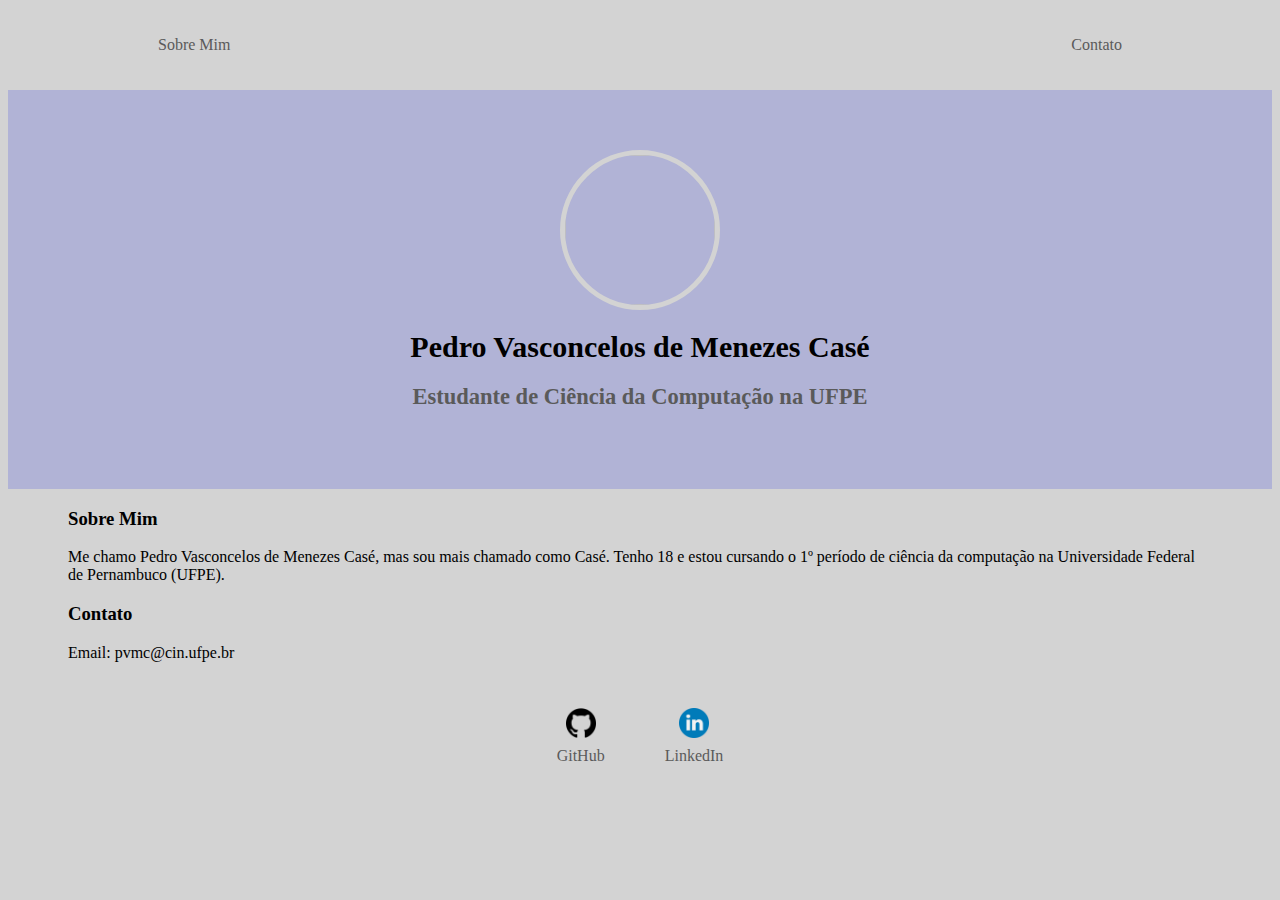
==== portifolio.html @ 182f2240 "portifolio" ====
<!DOCTYPE html>
<html lang="en">
<head>
    <meta charset="UTF-8">
    <meta http-equiv="X-UA-Compatible" content="IE=edge">
    <meta name="viewport" content="width=device-width, initial-scale=1.0">
    <link rel="stylesheet" href="./style.css">
    <title>Pedro Casé</title>
</head> 
<body>
    <nav>
        <ul>
            <li> 
                <a href="#aboutme"> Sobre Mim </a>  
            </li>
            <li> 
                <a href="#contact"> Contato </a>  
            </li>
        </ul>
    </nav>
    <header>
        <div class="headerclass">
            <img src="./img/Eu.jpg"></img>
            <h1>Pedro Vasconcelos de Menezes Casé</h1>
            <h2>Estudante de Ciência da Computação na UFPE</h2>
        </div>
    </header>
    <div class="content">
        <main>
            <section id="aboutme">
                <h3> Sobre Mim </h3>
                <p>
                    Me chamo Pedro Vasconcelos de Menezes Casé, mas sou mais chamado como Casé. Tenho 18 e estou cursando o 1º período de ciência da computação na Universidade Federal de Pernambuco (UFPE). 

                </p>
            </section>
            <section id="contact">
                <h3>Contato</h3>
                <p>
                    Email: pvmc@cin.ufpe.br
                </p>
            </section>
        </main>
        <footer>
            <a href="https://github.com/Pedro-Case" target="_blank" rel="noopener noreferrer">
                <img src="./img/github.png">
                <p>GitHub</p>
            </a>
            <a href="https://www.linkedin.com/in/pedro-case/"  target="_blank" rel="noopener noreferrer">
                <img src="./img/linkedin.png">
                <p>LinkedIn</p>
            </a>
        </footer>
    </div>
</body>
</html>
---- style.css ----
body{
    color: black;
    background-color: #D3D3D3;
    font-family: 'Times New Roman';
}
ul{
    display: flex;
    justify-content: space-between;
    list-style-type: none;
    align-items: center;
    padding: 20px 150px;
}
a{
    color: #5A5A5A;
    text-decoration: none;
}
a:hover{
    color: black;
}
header img{
    width: 150px;
    height: 150px;
    border-radius: 50%;
    border: 5px solid #D3D3D3;
}
.headerclass {
    padding: 60px;
    text-align: center;
    background: #b1b3d6;
    color: #5A5A5A;
    font-size: 15px;
}
h1{
    color: #000000;
}
.content{
    padding: 0px 60px;
}
footer img{
    width: 30px;
    height: 30px;
}
footer {
    display: flex;
    justify-content: center;
}
footer p {
    margin-top: 5px;
}
footer a {
    text-align: center;
    margin: 30px;
}
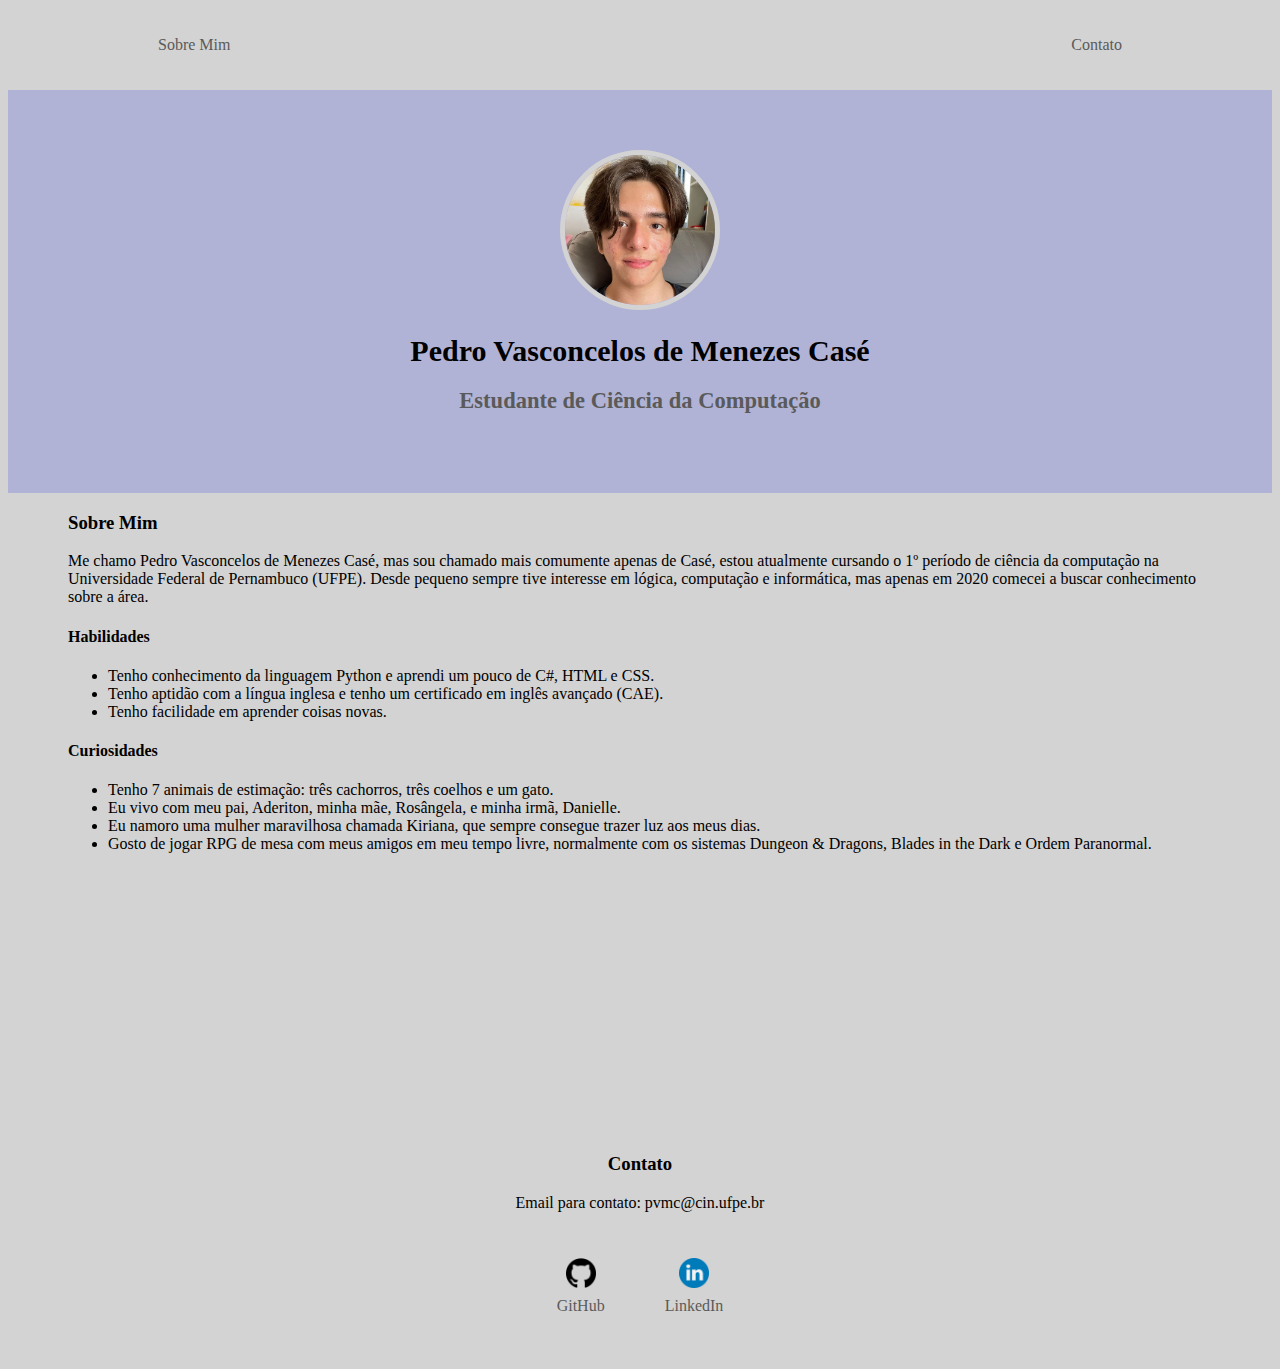
==== commit 1761ae6a: "portifolio" ====
--- a/portifolio.html
+++ b/portifolio.html
@@ -20,9 +20,9 @@
     </nav>
     <header>
         <div class="headerclass">
-            <img src="./img/Eu.jpg"></img>
+            <img src="./img/fotoeu.jpg"></img>
             <h1>Pedro Vasconcelos de Menezes Casé</h1>
-            <h2>Estudante de Ciência da Computação na UFPE</h2>
+            <h2>Estudante de Ciência da Computação</h2>
         </div>
     </header>
     <div class="content">
@@ -30,14 +30,40 @@
             <section id="aboutme">
                 <h3> Sobre Mim </h3>
                 <p>
-                    Me chamo Pedro Vasconcelos de Menezes Casé, mas sou mais chamado como Casé. Tenho 18 e estou cursando o 1º período de ciência da computação na Universidade Federal de Pernambuco (UFPE). 
-
+                    Me chamo Pedro Vasconcelos de Menezes Casé, mas sou chamado mais comumente apenas de Casé, estou atualmente cursando o 1º período de ciência da computação na Universidade Federal de Pernambuco (UFPE). Desde pequeno sempre tive interesse em lógica, computação e informática, mas apenas em 2020 comecei a buscar conhecimento sobre a área.
                 </p>
+                <h4> Habilidades  </h4>
+                <ul>
+                    <li> 
+                        Tenho conhecimento da linguagem Python e aprendi um pouco de C#, HTML e CSS.
+                   </li>
+                    <li> 
+                        Tenho aptidão com a língua inglesa e tenho um certificado em inglês avançado (CAE).
+                    </li>
+                    <li> 
+                        Tenho facilidade em aprender coisas novas.
+                    </li>
+                </ul>
+                <h4> Curiosidades </h4>
+                <ul>
+                    <li> 
+                        Tenho 7 animais de estimação: três cachorros, três coelhos e um gato.
+                   </li>
+                    <li> 
+                        Eu vivo com meu pai, Aderiton, minha mãe, Rosângela, e minha irmã, Danielle.
+                    </li>
+                    <li> 
+                        Eu namoro uma mulher maravilhosa chamada Kiriana, que sempre consegue trazer luz aos meus dias.
+                    </li>
+                    <li> 
+                        Gosto de jogar RPG de mesa com meus amigos em meu tempo livre, normalmente com os sistemas Dungeon & Dragons, Blades in the Dark e Ordem Paranormal.
+                    </li>
+                </ul>
             </section>
             <section id="contact">
                 <h3>Contato</h3>
                 <p>
-                    Email: pvmc@cin.ufpe.br
+                    Email para contato: pvmc@cin.ufpe.br
                 </p>
             </section>
         </main>
--- a/style.css
+++ b/style.css
@@ -3,7 +3,7 @@
     background-color: #D3D3D3;
     font-family: 'Times New Roman';
 }
-ul{
+nav ul{
     display: flex;
     justify-content: space-between;
     list-style-type: none;
@@ -50,4 +50,8 @@
 footer a {
     text-align: center;
     margin: 30px;
+}
+#contact{
+    margin-top: 300px;
+    text-align: center;
 }